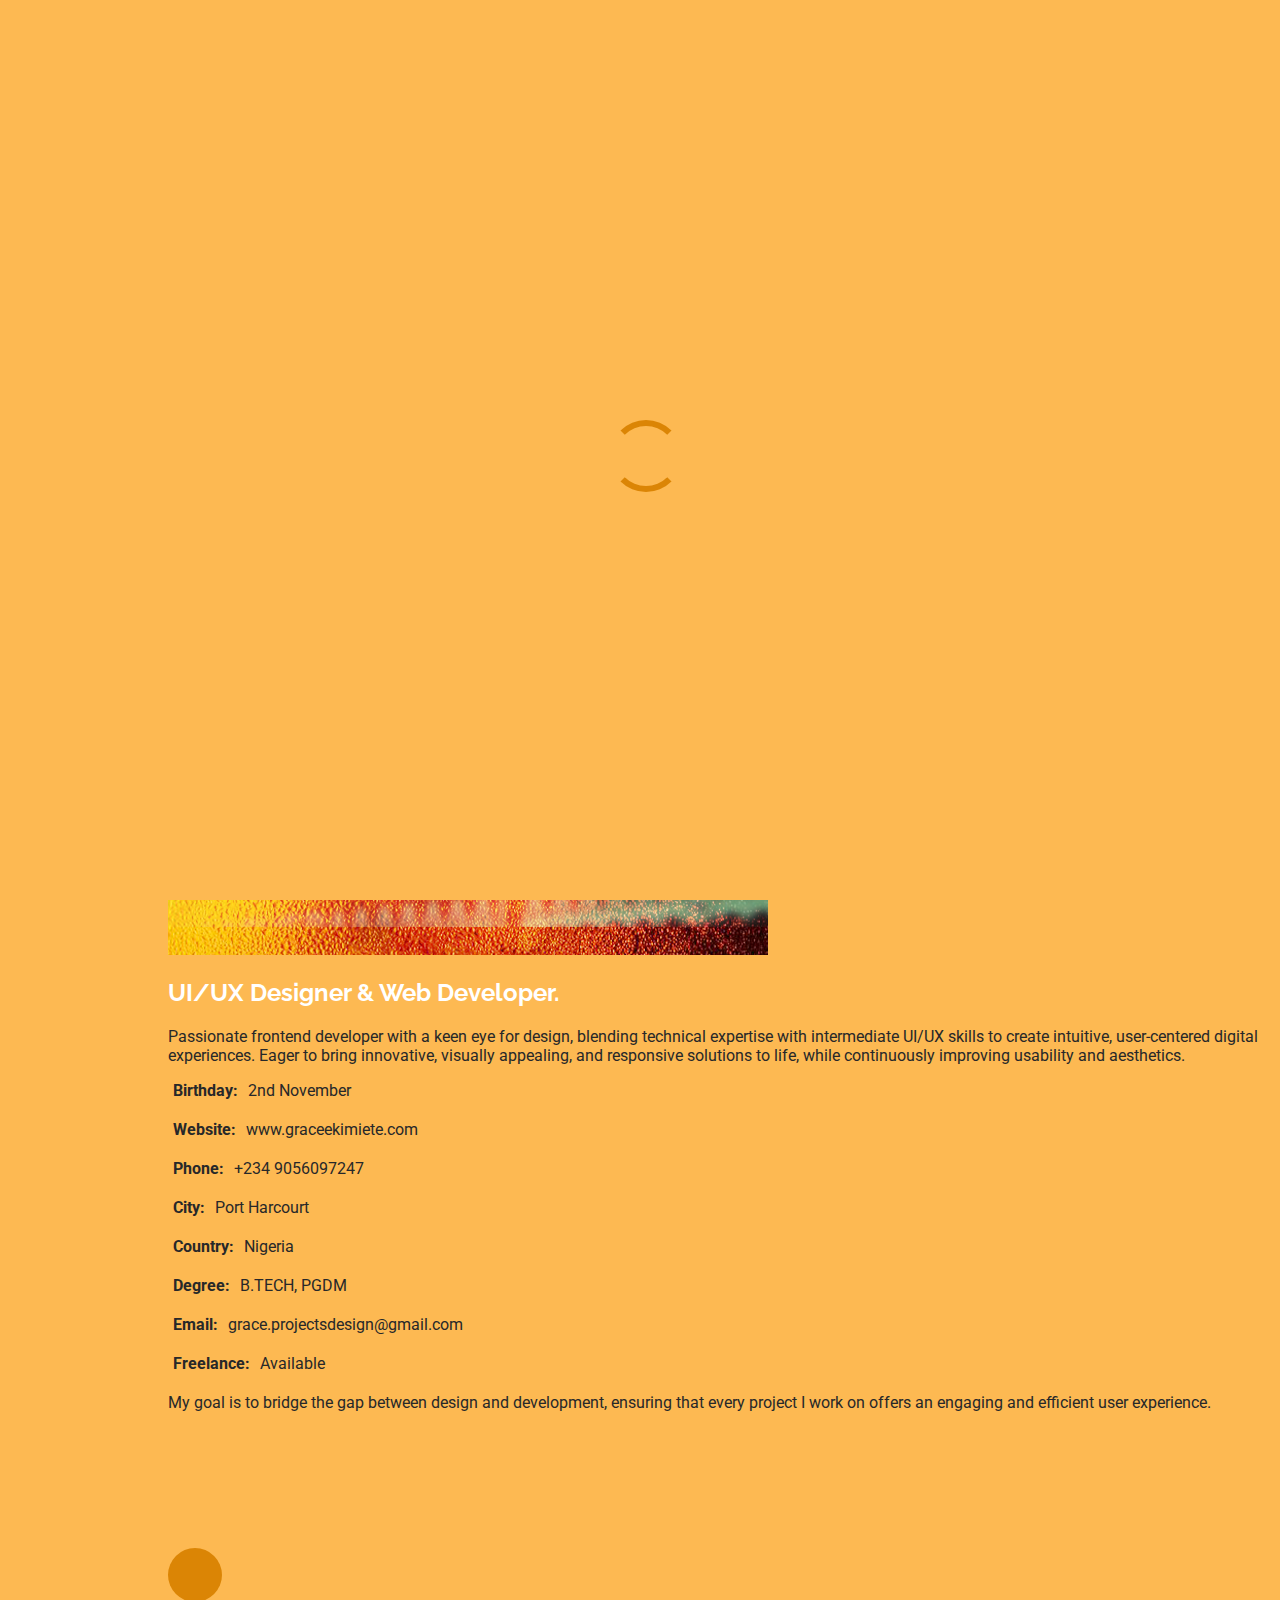
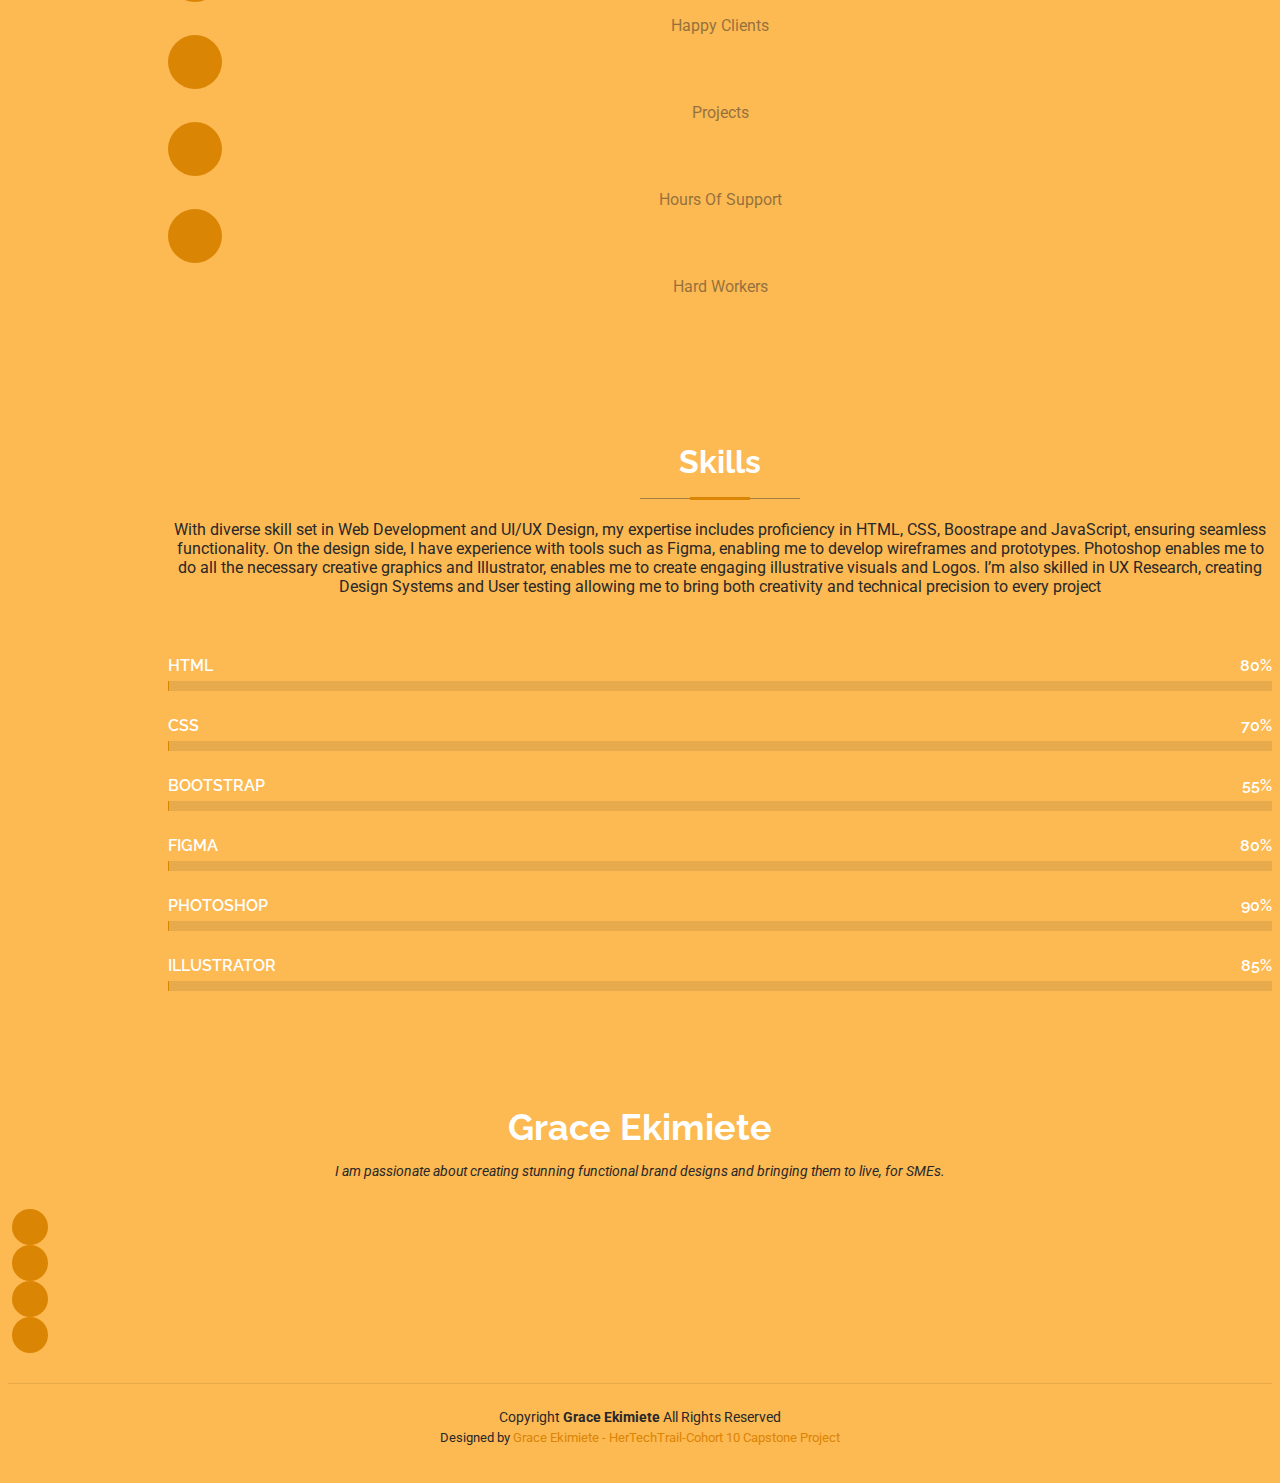
==== about.html @ efde4d2b "created portfolio for grace ekimiete for home page, about, portfolio and contact. updated background" ====
<!DOCTYPE html>
<html lang="en">

<head>
  <meta charset="utf-8">
  <meta content="width=device-width, initial-scale=1.0" name="viewport">
  <title>Grace Ekimiete Portfolio</title>
  <meta content="" name="description">
  <meta content="" name="keywords">

  <!-- Favicons -->
  <link href="assets/img/favicon.png" rel="icon">
  <link href="assets/img/apple-touch-icon.png" rel="apple-touch-icon">

  <!-- Fonts -->
  <link href="https://fonts.googleapis.com" rel="preconnect">
  <link href="https://fonts.gstatic.com" rel="preconnect" crossorigin>
  <link href="https://fonts.googleapis.com/css2?family=Roboto:ital,wght@0,100;0,300;0,400;0,500;0,700;0,900;1,100;1,300;1,400;1,500;1,700;1,900&family=Poppins:ital,wght@0,100;0,200;0,300;0,400;0,500;0,600;0,700;0,800;0,900;1,100;1,200;1,300;1,400;1,500;1,600;1,700;1,800;1,900&family=Raleway:ital,wght@0,100;0,200;0,300;0,400;0,500;0,600;0,700;0,800;0,900;1,100;1,200;1,300;1,400;1,500;1,600;1,700;1,800;1,900&display=swap" rel="stylesheet">

  <!-- Vendor CSS Files -->
  <link href="assets/vendor/bootstrap/css/bootstrap.min.css" rel="stylesheet">
  <link href="assets/vendor/bootstrap-icons/bootstrap-icons.css" rel="stylesheet">
  <link href="assets/vendor/aos/aos.css" rel="stylesheet">
  <link href="assets/vendor/glightbox/css/glightbox.min.css" rel="stylesheet">
  <link href="assets/vendor/swiper/swiper-bundle.min.css" rel="stylesheet">

  <!-- Main CSS File -->
  <link href="assets/css/main.css" rel="stylesheet">

  <!-- =======================================================
  * 
  ======================================================== -->
</head>

<body class="about-page">

  <header id="header" class="header d-flex flex-column justify-content-center">

    <i class="header-toggle d-xl-none bi bi-list"></i>

    <nav id="navmenu" class="navmenu">
      <ul>
        <li><a href="index.html"><i class="bi bi-house navicon"></i><span>Home</span></a></li>
        <li><a href="#about"><i class="bi bi-person navicon"></i><span>About</span></a></li>
       
        <li><a href="portfolio.html"><i class="bi bi-images navicon"></i><span>Portfolio</span></a></li>
        
        <li><a href="contact.html"><i class="bi bi-envelope navicon"></i><span>Contact</span></a></li>
      </ul>
    </nav>

  </header>

  <main class="main">

    <!-- Page Title -->
    <div class="page-title" data-aos="fade">
      <div class="container">
        <nav class="breadcrumbs">
          <ol>
            <li><a href="index.html">Home</a></li>
            <li class="current">About</li>
          </ol>
        </nav>
       
      </div>
    </div><!-- End Page Title -->

    <!-- About Section -->
    <section id="about" class="about section">

        <!-- Section Title -->
        <div class="container section-title" data-aos="fade-up">
          <h2>About</h2>
          <p>I'm Grace, a passionate creative designer and web developer that creates stunning functional designs for brands' visual identities and user interfaces that enhances the visual appeal of their digital products/ services while offering and developing a smooth and effective experience for users. I adapt to various design projects and readily available to bring solutions, on board.</p>
        </div><!-- End Section Title -->
  
        <div class="container" data-aos="fade-up" data-aos-delay="100">
  
          <div class="row gy-4 justify-content-center">
            <div class="col-lg-4">
              <img src="assets/img/profile-img2.png" class="img-fluid" alt="">
            </div>
            <div class="col-lg-8 content">
              <h2>UI/UX Designer &amp; Web Developer.</h2>
              <p class="fst-italic py-3">
                Passionate frontend developer with a keen eye for design, blending technical expertise with intermediate UI/UX skills to create intuitive, user-centered digital experiences. Eager to bring innovative, visually appealing, and responsive solutions to life, while continuously improving usability and aesthetics.
              </p>
              <div class="row">
                <div class="col-lg-6">
                  <ul>
                    <li><i class="bi bi-chevron-right"></i> <strong>Birthday:</strong> <span>2nd November</span></li>
                    <li><i class="bi bi-chevron-right"></i> <strong>Website:</strong> <span>www.graceekimiete.com</span></li>
                    <li><i class="bi bi-chevron-right"></i> <strong>Phone:</strong> <span>+234 9056097247</span></li>
                    <li><i class="bi bi-chevron-right"></i> <strong>City:</strong> <span>Port Harcourt</span></li>
                  </ul>
                </div>
                <div class="col-lg-6">
                  <ul>
                    <li><i class="bi bi-chevron-right"></i> <strong>Country:</strong> <span>Nigeria</span></li>
                    <li><i class="bi bi-chevron-right"></i> <strong>Degree:</strong> <span>B.TECH, PGDM</span></li>
                    <li><i class="bi bi-chevron-right"></i> <strong>Email:</strong> <span>grace.projectsdesign@gmail.com</span></li>
                    <li><i class="bi bi-chevron-right"></i> <strong>Freelance:</strong> <span>Available</span></li>
                  </ul>
                </div>
              </div>
              <p class="py-3">
                My goal is to bridge the gap between design and development, ensuring that every project I work on offers an engaging and efficient user experience.
              </p>
            </div>
          </div>
  
        </div>
  
      </section><!-- /About Section -->
  
      <!-- Stats Section -->
      <section id="stats" class="stats section">
  
        <div class="container" data-aos="fade-up" data-aos-delay="100">
  
          <div class="row gy-4">
  
            <div class="col-lg-3 col-md-6 d-flex flex-column align-items-center">
              <i class="bi bi-emoji-smile"></i>
              <div class="stats-item">
                <span data-purecounter-start="0" data-purecounter-end="32" data-purecounter-duration="1" class="purecounter"></span>
                <p>Happy Clients</p>
              </div>
            </div><!-- End Stats Item -->
  
            <div class="col-lg-3 col-md-6 d-flex flex-column align-items-center">
              <i class="bi bi-journal-richtext"></i>
              <div class="stats-item">
                <span data-purecounter-start="0" data-purecounter-end="95" data-purecounter-duration="1" class="purecounter"></span>
                <p>Projects</p>
              </div>
            </div><!-- End Stats Item -->
  
            <div class="col-lg-3 col-md-6 d-flex flex-column align-items-center">
              <i class="bi bi-headset"></i>
              <div class="stats-item">
                <span data-purecounter-start="0" data-purecounter-end="505" data-purecounter-duration="1" class="purecounter"></span>
                <p>Hours Of Support</p>
              </div>
            </div><!-- End Stats Item -->
  
            <div class="col-lg-3 col-md-6 d-flex flex-column align-items-center">
              <i class="bi bi-people"></i>
              <div class="stats-item">
                <span data-purecounter-start="0" data-purecounter-end="6" data-purecounter-duration="1" class="purecounter"></span>
                <p>Hard Workers</p>
              </div>
            </div><!-- End Stats Item -->
  
          </div>
  
        </div>
  
      </section><!-- /Stats Section -->
  
      <!-- Skills Section -->
      <section id="skills" class="skills section">
  
        <!-- Section Title -->
        <div class="container section-title" data-aos="fade-up">
          <h2>Skills</h2>
          <p>With diverse skill set in Web Development and UI/UX Design, my expertise includes proficiency in HTML, CSS, Boostrape and JavaScript, ensuring seamless functionality. On the design side, I have experience with tools such as Figma, enabling me to develop wireframes and prototypes. Photoshop enables me to do all the necessary creative graphics and Illustrator, enables me to create engaging illustrative visuals and Logos. I’m also skilled in UX Research, creating Design Systems and User testing allowing me to bring both creativity and technical precision to every project</p>
        </div><!-- End Section Title -->
  
        <div class="container" data-aos="fade-up" data-aos-delay="100">
  
          <div class="row skills-content skills-animation">
  
            <div class="col-lg-6">
  
              <div class="progress">
                <span class="skill"><span>HTML</span> <i class="val">80%</i></span>
                <div class="progress-bar-wrap">
                  <div class="progress-bar" role="progressbar" aria-valuenow="100" aria-valuemin="0" aria-valuemax="100"></div>
                </div>
              </div><!-- End Skills Item -->
  
              <div class="progress">
                <span class="skill"><span>CSS</span> <i class="val">70%</i></span>
                <div class="progress-bar-wrap">
                  <div class="progress-bar" role="progressbar" aria-valuenow="90" aria-valuemin="0" aria-valuemax="100"></div>
                </div>
              </div><!-- End Skills Item -->
  
              <div class="progress">
                <span class="skill"><span>Bootstrap</span> <i class="val">55%</i></span>
                <div class="progress-bar-wrap">
                  <div class="progress-bar" role="progressbar" aria-valuenow="75" aria-valuemin="0" aria-valuemax="100"></div>
                </div>
              </div><!-- End Skills Item -->
  
            </div>
  
            <div class="col-lg-6">
  
              <div class="progress">
                <span class="skill"><span>Figma</span> <i class="val">80%</i></span>
                <div class="progress-bar-wrap">
                  <div class="progress-bar" role="progressbar" aria-valuenow="80" aria-valuemin="0" aria-valuemax="100"></div>
                </div>
              </div><!-- End Skills Item -->
  
              <div class="progress">
                <span class="skill"><span>Photoshop</span> <i class="val">90%</i></span>
                <div class="progress-bar-wrap">
                  <div class="progress-bar" role="progressbar" aria-valuenow="90" aria-valuemin="0" aria-valuemax="100"></div>
                </div>
              </div><!-- End Skills Item -->
  
              <div class="progress">
                <span class="skill"><span>Illustrator</span> <i class="val">85%</i></span>
                <div class="progress-bar-wrap">
                  <div class="progress-bar" role="progressbar" aria-valuenow="55" aria-valuemin="0" aria-valuemax="100"></div>
                </div>
              </div><!-- End Skills Item -->
  
            </div>
  
          </div>
  
        </div>
  
      </section><!-- /Skills Section -->

  </main>

  <footer id="footer" class="footer position-relative light-background">
    <div class="container">
      <h3 class="sitename">Grace Ekimiete</h3>
      <p>I am passionate about creating stunning functional brand designs and bringing them to live, for SMEs.</p>
      <div class="social-links d-flex justify-content-center">
        <a href="https://x.com/GraceJosep85032"><i class="bi bi-twitter-x"></i></a>
        <a href="https://web.facebook.com/grace.godmanjoseph/"><i class="bi bi-facebook"></i></a>
        <a href="https://www.instagram.com/grace.godmanjoseph/"><i class="bi bi-instagram"></i></a>
        <a href="https://www.linkedin.com/in/grace-ekimiete-2352ab40/"><i class="bi bi-linkedin"></i></a>
      </div>
      <div class="container">
        <div class="copyright">
          <span>Copyright</span> <strong class="px-1 sitename">Grace Ekimiete</strong> <span>All Rights Reserved</span>
        </div>
        <div class="credits">
          <!-- All the links in the footer should remain intact. -->
          <!-- You can delete the links only if you've purchased the pro version. -->
          <!-- Licensing information: https://bootstrapmade.com/license/ -->
          <!-- Purchase the pro version with working PHP/AJAX contact form: [buy-url] -->
          Designed by <a href="https://www.hertechtrail.org/academy/">Grace Ekimiete - HerTechTrail-Cohort 10 Capstone Project </a>
        </div>
      </div>
  </footer>

  <!-- Scroll Top -->
  <a href="#" id="scroll-top" class="scroll-top d-flex align-items-center justify-content-center"><i class="bi bi-arrow-up-short"></i></a>

  <!-- Preloader -->
  <div id="preloader"></div>

  <!-- Vendor JS Files -->
  <script src="assets/vendor/bootstrap/js/bootstrap.bundle.min.js"></script>
  <script src="assets/vendor/php-email-form/validate.js"></script>
  <script src="assets/vendor/aos/aos.js"></script>
  <script src="assets/vendor/typed.js/typed.umd.js"></script>
  <script src="assets/vendor/purecounter/purecounter_vanilla.js"></script>
  <script src="assets/vendor/waypoints/noframework.waypoints.js"></script>
  <script src="assets/vendor/glightbox/js/glightbox.min.js"></script>
  <script src="assets/vendor/imagesloaded/imagesloaded.pkgd.min.js"></script>
  <script src="assets/vendor/isotope-layout/isotope.pkgd.min.js"></script>
  <script src="assets/vendor/swiper/swiper-bundle.min.js"></script>

  <!-- Main JS File -->
  <script src="assets/js/main.js"></script>

</body>

</html>
---- assets/css/main.css ----
/* Fonts */
:root {
  --default-font: "Roboto",  system-ui, -apple-system, "Segoe UI", Roboto, "Helvetica Neue", Arial, "Noto Sans", "Liberation Sans", sans-serif, "Apple Color Emoji", "Segoe UI Emoji", "Segoe UI Symbol", "Noto Color Emoji";
  --heading-font: "Raleway",  sans-serif;
  --nav-font: "Poppins",  sans-serif;
}

/* Global Colors - The following color variables are used throughout the website. Updating them here will change the color scheme of the entire website */
:root { 
  --background-color: #fdb952; /* Background color for the entire website, including individual sections */
  --default-color: #272829; /* Default color used for the majority of the text content across the entire website */
  --heading-color: #ffffff; /* Color for headings, subheadings and title throughout the website */
  --accent-color: #db8505; /* Accent color that represents your brand on the website. It's used for buttons, links, and other elements that need to stand out */
  --surface-color: #ffffff; /* The surface color is used as a background of boxed elements within sections, such as cards, icon boxes, or other elements that require a visual separation from the global background. */
  --contrast-color: #ffffff; /* Contrast color for text, ensuring readability against backgrounds of accent, heading, or default colors. */
}

/* Nav Menu Colors - The following color variables are used specifically for the navigation menu. They are separate from the global colors to allow for more customization options */
:root {
  --nav-color: #45505b;  /* The default color of the main navmenu links */
  --nav-hover-color: #db8505; /* Applied to main navmenu links when they are hovered over or active */
  --nav-mobile-background-color: #ffffff; /* Used as the background color for mobile navigation menu */
  --nav-dropdown-background-color: #ffffff; /* Used as the background color for dropdown items that appear when hovering over primary navigation items */
  --nav-dropdown-color: #212529; /* Used for navigation links of the dropdown items in the navigation menu. */
  --nav-dropdown-hover-color: #db8505; /* Similar to --nav-hover-color, this color is applied to dropdown navigation links when they are hovered over. */
}

/* Color Presets - These classes override global colors when applied to any section or element, providing reuse of the sam color scheme. */

.light-background {
  --background-color: none;
  --surface-color: #ffffff;
}

.dark-background {
  --background-color: #060606;
  --default-color: #ffffff;
  --heading-color: #ffffff;
  --surface-color: #252525;
  --contrast-color: #ffffff;
}

/* Smooth scroll */
:root {
  scroll-behavior: smooth;
}

/*--------------------------------------------------------------
# General Styling & Shared Classes
--------------------------------------------------------------*/
body {
  color: var(--default-color);
  background-color: var(--background-color);
  font-family: var(--default-font);
}

a {
  color: var(--accent-color);
  text-decoration: none;
  transition: 0.3s;
}

a:hover {
  color: color-mix(in srgb, var(--accent-color), transparent 25%);
  text-decoration: none;
}

h1,
h2,
h3,
h4,
h5,
h6 {
  color: var(--heading-color);
  font-family: var(--heading-font);
}

/* PHP Email Form Messages
------------------------------*/
.php-email-form .error-message {
  display: none;
  background: #df1529;
  color: #ffffff;
  text-align: left;
  padding: 15px;
  margin-bottom: 24px;
  font-weight: 600;
}

.php-email-form .sent-message {
  display: none;
  color: #ffffff;
  background: #059652;
  text-align: center;
  padding: 15px;
  margin-bottom: 24px;
  font-weight: 600;
}

.php-email-form .loading {
  display: none;
  background: var(--surface-color);
  text-align: center;
  padding: 15px;
  margin-bottom: 24px;
}

.php-email-form .loading:before {
  content: "";
  display: inline-block;
  border-radius: 50%;
  width: 24px;
  height: 24px;
  margin: 0 10px -6px 0;
  border: 3px solid var(--accent-color);
  border-top-color: var(--surface-color);
  animation: php-email-form-loading 1s linear infinite;
}

@keyframes php-email-form-loading {
  0% {
    transform: rotate(0deg);
  }

  100% {
    transform: rotate(360deg);
  }
}

/*--------------------------------------------------------------
# Global Header
--------------------------------------------------------------*/
.header {
  color: var(--default-color);
  position: fixed;
  top: 0;
  left: 0;
  bottom: 0;
  padding: 0 15px;
  transition: all ease-in-out 0.3s;
  overflow-y: auto;
  z-index: 997;
  min-width: 200px;
}

@media (max-width: 1199px) {
  .header {
    background-color: var(--background-color);
    border-right: 1px solid color-mix(in srgb, var(--default-color), transparent 90%);
    width: 300px;
    left: -100%;
  }
}

@media (min-width: 1200px) and (max-width: 1600px) {
  .header~main {
    margin-left: 160px;
  }

  .header~main .hero {
    margin-left: -160px;
    width: 100vw;
  }
}

.header.header-show {
  left: 0;
}

.header .header-toggle {
  color: var(--contrast-color);
  background-color: var(--accent-color);
  font-size: 22px;
  display: flex;
  align-items: center;
  justify-content: center;
  width: 40px;
  height: 40px;
  border-radius: 50%;
  cursor: pointer;
  position: fixed;
  top: 15px;
  right: 15px;
  z-index: 9999;
  transition: background-color 0.3s;
}

.header .header-toggle:hover {
  color: var(--contrast-color);
  background-color: color-mix(in srgb, var(--accent-color) 90%, white 15%);
}

/*--------------------------------------------------------------
# Navigation Menu
--------------------------------------------------------------*/
.navmenu {
  padding: 0;
  z-index: 9997;
}

.navmenu ul {
  list-style: none;
  padding: 0 0 20px 0;
  margin: 0;
  width: 140px;
}

.navmenu a,
.navmenu a:focus {
  color: var(--nav-color);
  font-family: var(--nav-font);
  display: flex;
  align-items: center;
  padding: 10px 18px;
  margin-bottom: 8px;
  font-size: 15px;
  border-radius: 50px;
  background: color-mix(in srgb, var(--default-color), transparent 92%);
  height: 56px;
  width: 100%;
  overflow: hidden;
  transition: 0.3s;
}

.navmenu a i,
.navmenu a:focus i {
  font-size: 20px;
}

.navmenu a span,
.navmenu a:focus span {
  padding: 0 5px 0 7px;
}

@media (min-width: 992px) {

  .navmenu a,
  .navmenu a:focus {
    max-width: 56px;
  }

  .navmenu a span,
  .navmenu a:focus span {
    display: none;
  }
}

.navmenu a:hover,
.navmenu .active,
.navmenu .active:focus,
.navmenu li:hover>a {
  color: var(--contrast-color);
  background: var(--nav-hover-color);
}

.navmenu a:hover,
.navmenu li:hover>a {
  max-width: 100%;
  color: var(--contrast-color);
}

.navmenu a:hover span,
.navmenu li:hover>a span {
  display: block;
}

/*--------------------------------------------------------------
# Global Footer
--------------------------------------------------------------*/
.footer {
  color: var(--default-color);
  background-color: var(--background-color);
  font-size: 14px;
  text-align: center;
  padding: 30px 0;
  position: relative;
}

.footer h3 {
  font-size: 36px;
  font-weight: 700;
  position: relative;
  padding: 0;
  margin: 0 0 15px 0;
}

.footer p {
  font-size: 15;
  font-style: italic;
  padding: 0;
  margin: 0 0 30px 0;
}

.footer .social-links {
  margin: 0 0 30px 0;
}

.footer .social-links a {
  font-size: 16px;
  display: flex;
  align-items: center;
  justify-content: center;
  background: var(--accent-color);
  color: var(--contrast-color);
  line-height: 1;
  margin: 0 4px;
  border-radius: 50%;
  text-align: center;
  width: 36px;
  height: 36px;
  transition: 0.3s;
}

.footer .social-links a:hover {
  background: color-mix(in srgb, var(--accent-color), transparent 20%);
  text-decoration: none;
}

.footer .copyright {
  padding-top: 25px;
  border-top: 1px solid color-mix(in srgb, var(--default-color), transparent 90%);
}

.footer .credits {
  font-size: 13px;
  padding-top: 5px;
}

/*--------------------------------------------------------------
# Preloader
--------------------------------------------------------------*/
#preloader {
  position: fixed;
  inset: 0;
  z-index: 999999;
  overflow: hidden;
  background: var(--background-color);
  transition: all 0.6s ease-out;
}

#preloader:before {
  content: "";
  position: fixed;
  top: calc(50% - 30px);
  left: calc(50% - 30px);
  border: 6px solid #ffffff;
  border-color: var(--accent-color) transparent var(--accent-color) transparent;
  border-radius: 50%;
  width: 60px;
  height: 60px;
  animation: animate-preloader 1.5s linear infinite;
}

@keyframes animate-preloader {
  0% {
    transform: rotate(0deg);
  }

  100% {
    transform: rotate(360deg);
  }
}

/*--------------------------------------------------------------
# Scroll Top Button
--------------------------------------------------------------*/
.scroll-top {
  position: fixed;
  visibility: hidden;
  opacity: 0;
  right: 15px;
  bottom: -15px;
  z-index: 99999;
  background-color: var(--accent-color);
  width: 44px;
  height: 44px;
  border-radius: 50px;
  transition: all 0.4s;
}

.scroll-top i {
  font-size: 24px;
  color: var(--contrast-color);
  line-height: 0;
}

.scroll-top:hover {
  background-color: color-mix(in srgb, var(--accent-color), transparent 20%);
  color: var(--contrast-color);
}

.scroll-top.active {
  visibility: visible;
  opacity: 1;
  bottom: 15px;
}

/*--------------------------------------------------------------
# Disable aos animation delay on mobile devices
--------------------------------------------------------------*/
@media screen and (max-width: 768px) {
  [data-aos-delay] {
    transition-delay: 0 !important;
  }
}

/*--------------------------------------------------------------
# Global Page Titles & Breadcrumbs
--------------------------------------------------------------*/
.page-title {
  --background-color: color-mix(in srgb, var(--default-color), transparent 96%);
  color: var(--default-color);
  background-color: var(--background-color);
  padding: 20px 0;
  position: relative;
}

.page-title h1 {
  font-size: 28px;
  font-weight: 700;
  margin: 0;
}

.page-title .breadcrumbs ol {
  display: flex;
  flex-wrap: wrap;
  list-style: none;
  padding: 0 0 10px 0;
  margin: 0;
  font-size: 14px;
  font-weight: 400;
}

.page-title .breadcrumbs ol li+li {
  padding-left: 10px;
}

.page-title .breadcrumbs ol li+li::before {
  content: "/";
  display: inline-block;
  padding-right: 10px;
  color: color-mix(in srgb, var(--default-color), transparent 70%);
}

/*--------------------------------------------------------------
# Global Sections
--------------------------------------------------------------*/
section,
.section {
  color: var(--default-color);
  background-color: var(--background-color);
  padding: 60px 0;
  overflow: clip;
}

/*--------------------------------------------------------------
# Global Section Titles
--------------------------------------------------------------*/
.section-title {
  text-align: center;
  padding-bottom: 60px;
  position: relative;
}

.section-title h2 {
  font-size: 32px;
  font-weight: 700;
  margin-bottom: 20px;
  padding-bottom: 20px;
  position: relative;
}

.section-title h2:before {
  content: "";
  position: absolute;
  display: block;
  width: 160px;
  height: 1px;
  background: color-mix(in srgb, var(--default-color), transparent 60%);
  left: 0;
  right: 0;
  bottom: 1px;
  margin: auto;
}

.section-title h2::after {
  content: "";
  position: absolute;
  display: block;
  width: 60px;
  height: 3px;
  background: var(--accent-color);
  left: 0;
  right: 0;
  bottom: 0;
  margin: auto;
}

.section-title p {
  margin-bottom: 0;
}

/*--------------------------------------------------------------
# Hero Section
--------------------------------------------------------------*/
.hero {
  width: 100%;
  min-height: 100vh;
  position: relative;
  padding: 80px 0;
  display: flex;
  align-items: center;
  justify-content: center;
}

.hero img {
  position: absolute;
  inset: 0;
  display: block;
  width: 100%;
  height: 100%;
  object-fit: cover;
  z-index: 1;
}

.hero:before {
  content: "";
  background: color-mix(in srgb, var(--background-color), transparent 30%);
  position: absolute;
  inset: 0;
  z-index: 2;
}

.hero .container {
  position: relative;
  z-index: 3;
}

.hero h2 {
  margin: 0;
  font-size: 64px;
  font-weight: 700;
}

.hero p {
  margin: 5px 0 0 0;
  font-size: 26px;
}

.hero p span {
  letter-spacing: 1px;
  border-bottom: 2px solid var(--accent-color);
}

.hero .social-links {
  margin-top: 25px;
}

.hero .social-links a {
  font-size: 20px;
  display: inline-block;
  color: color-mix(in srgb, var(--default-color), transparent 30%);
  line-height: 1;
  margin-right: 20px;
  transition: 0.3s;
}

.hero .social-links a:hover {
  color: var(--accent-color);
}

@media (max-width: 768px) {
  .hero h2 {
    font-size: 32px;
  }

  .hero p {
    font-size: 20px;
  }
}

/*--------------------------------------------------------------
# About Section
--------------------------------------------------------------*/
.about .content h2 {
  font-weight: 700;
  font-size: 24px;
}

.about .content ul {
  list-style: none;
  padding: 0;
}

.about .content ul li {
  margin-bottom: 20px;
  display: flex;
  align-items: center;
}

.about .content ul strong {
  margin-right: 10px;
}

.about .content ul i {
  font-size: 16px;
  margin-right: 5px;
  color: var(--accent-color);
  line-height: 0;
}

/*--------------------------------------------------------------
# Stats Section
--------------------------------------------------------------*/
.stats i {
  background-color: var(--accent-color);
  color: var(--contrast-color);
  width: 54px;
  height: 54px;
  font-size: 24px;
  border-radius: 50px;
  display: inline-flex;
  align-items: center;
  justify-content: center;
  position: relative;
  z-index: 1;
}

.stats .stats-item {
  margin-top: 10px;
  width: 100%;
  position: relative;
  text-align: center;
  z-index: 0;
}

.stats .stats-item span {
  font-size: 36px;
  display: block;
  font-weight: 700;
  color: color-mix(in srgb, var(--default-color), transparent 20%);
}

.stats .stats-item p {
  padding: 0;
  margin: 0;
  color: color-mix(in srgb, var(--default-color), transparent 50%);
  font-size: 16px;
}

/*--------------------------------------------------------------
# Skills Section
--------------------------------------------------------------*/
.skills .progress {
  height: 60px;
  display: block;
  background: none;
  border-radius: 0;
}

.skills .progress .skill {
  color: var(--heading-color);
  padding: 0;
  margin: 0 0 6px 0;
  text-transform: uppercase;
  display: block;
  font-weight: 600;
  font-family: var(--heading-font);
}

.skills .progress .skill .val {
  float: right;
  font-style: normal;
}

.skills .progress-bar-wrap {
  background: color-mix(in srgb, var(--default-color), transparent 90%);
  height: 10px;
}

.skills .progress-bar {
  width: 1px;
  height: 10px;
  transition: 0.9s;
  background-color: var(--accent-color);
}

/*--------------------------------------------------------------
# Resume Section
--------------------------------------------------------------*/
.resume .resume-title {
  color: var(--heading-color);
  font-size: 26px;
  font-weight: 700;
  margin-top: 20px;
  margin-bottom: 20px;
}

.resume .resume-item {
  padding: 0 0 20px 20px;
  margin-top: -2px;
  border-left: 2px solid var(--accent-color);
  position: relative;
}

.resume .resume-item h4 {
  line-height: 18px;
  font-size: 18px;
  font-weight: 600;
  text-transform: uppercase;
  color: color-mix(in srgb, var(--default-color), transparent 20%);
  margin-bottom: 10px;
}

.resume .resume-item h5 {
  font-size: 16px;
  padding: 5px 15px;
  display: inline-block;
  font-weight: 600;
  margin-bottom: 10px;
}

.resume .resume-item ul {
  padding-left: 20px;
}

.resume .resume-item ul li {
  padding-bottom: 10px;
}

.resume .resume-item:last-child {
  padding-bottom: 0;
}

.resume .resume-item::before {
  content: "";
  position: absolute;
  width: 16px;
  height: 16px;
  border-radius: 50px;
  left: -9px;
  top: 0;
  background: var(--background-color);
  border: 2px solid var(--accent-color);
}

/*--------------------------------------------------------------
# Portfolio Section
--------------------------------------------------------------*/
.portfolio .portfolio-filters {
  padding: 0;
  margin: 0 auto 20px auto;
  list-style: none;
  text-align: center;
}

.portfolio .portfolio-filters li {
  cursor: pointer;
  display: inline-block;
  padding: 8px 20px 10px 20px;
  margin: 0;
  font-size: 15px;
  font-weight: 500;
  line-height: 1;
  margin-bottom: 5px;
  border-radius: 50px;
  transition: all 0.3s ease-in-out;
  font-family: var(--heading-font);
}

.portfolio .portfolio-filters li:hover,
.portfolio .portfolio-filters li.filter-active {
  color: var(--contrast-color);
  background-color: var(--accent-color);
}

.portfolio .portfolio-filters li:first-child {
  margin-left: 0;
}

.portfolio .portfolio-filters li:last-child {
  margin-right: 0;
}

@media (max-width: 575px) {
  .portfolio .portfolio-filters li {
    font-size: 14px;
    margin: 0 0 10px 0;
  }
}

.portfolio .portfolio-item {
  position: relative;
  overflow: hidden;
}

.portfolio .portfolio-item .portfolio-info {
  opacity: 0;
  position: absolute;
  left: 12px;
  right: 12px;
  bottom: -100%;
  z-index: 3;
  transition: all ease-in-out 0.5s;
  background: color-mix(in srgb, var(--background-color), transparent 10%);
  padding: 15px;
}

.portfolio .portfolio-item .portfolio-info h4 {
  font-size: 18px;
  font-weight: 600;
  padding-right: 50px;
}

.portfolio .portfolio-item .portfolio-info p {
  color: color-mix(in srgb, var(--default-color), transparent 30%);
  font-size: 14px;
  margin-bottom: 0;
  padding-right: 50px;
}

.portfolio .portfolio-item .portfolio-info .preview-link,
.portfolio .portfolio-item .portfolio-info .details-link {
  position: absolute;
  right: 50px;
  font-size: 24px;
  top: calc(50% - 14px);
  color: color-mix(in srgb, var(--default-color), transparent 30%);
  transition: 0.3s;
  line-height: 0;
}

.portfolio .portfolio-item .portfolio-info .preview-link:hover,
.portfolio .portfolio-item .portfolio-info .details-link:hover {
  color: var(--accent-color);
}

.portfolio .portfolio-item .portfolio-info .details-link {
  right: 14px;
  font-size: 28px;
}

.portfolio .portfolio-item:hover .portfolio-info {
  opacity: 1;
  bottom: 0;
}

/*--------------------------------------------------------------
# Services Section
--------------------------------------------------------------*/
.services .service-item {
  background-color: var(--surface-color);
  box-shadow: 0px 5px 90px 0px rgba(0, 0, 0, 0.1);
  height: 100%;
  padding: 60px 30px;
  text-align: center;
  transition: 0.3s;
  border-radius: 5px;
}

.services .service-item .icon {
  margin: 0 auto;
  width: 100px;
  height: 100px;
  display: flex;
  align-items: center;
  justify-content: center;
  transition: ease-in-out 0.3s;
  position: relative;
}

.services .service-item .icon i {
  font-size: 36px;
  transition: 0.5s;
  position: relative;
}

.services .service-item .icon svg {
  position: absolute;
  top: 0;
  left: 0;
}

.services .service-item .icon svg path {
  transition: 0.5s;
  fill: color-mix(in srgb, var(--default-color), transparent 95%);
}

.services .service-item h3 {
  font-weight: 700;
  margin: 10px 0 15px 0;
  font-size: 22px;
}

.services .service-item p {
  line-height: 24px;
  font-size: 14px;
  margin-bottom: 0;
}

.services .service-item:hover {
  box-shadow: 0px 5px 35px 0px rgba(0, 0, 0, 0.1);
}

.services .service-item.item-cyan i {
  color: #0dcaf0;
}

.services .service-item.item-cyan:hover .icon i {
  color: #fff;
}

.services .service-item.item-cyan:hover .icon path {
  fill: #0dcaf0;
}

.services .service-item.item-orange i {
  color: #fd7e14;
}

.services .service-item.item-orange:hover .icon i {
  color: #fff;
}

.services .service-item.item-orange:hover .icon path {
  fill: #fd7e14;
}

.services .service-item.item-teal i {
  color: #20c997;
}

.services .service-item.item-teal:hover .icon i {
  color: #fff;
}

.services .service-item.item-teal:hover .icon path {
  fill: #20c997;
}

.services .service-item.item-red i {
  color: #df1529;
}

.services .service-item.item-red:hover .icon i {
  color: #fff;
}

.services .service-item.item-red:hover .icon path {
  fill: #df1529;
}

.services .service-item.item-indigo i {
  color: #6610f2;
}

.services .service-item.item-indigo:hover .icon i {
  color: #fff;
}

.services .service-item.item-indigo:hover .icon path {
  fill: #6610f2;
}

.services .service-item.item-pink i {
  color: #f3268c;
}

.services .service-item.item-pink:hover .icon i {
  color: #fff;
}

.services .service-item.item-pink:hover .icon path {
  fill: #f3268c;
}

/*--------------------------------------------------------------
# Testimonials Section
--------------------------------------------------------------*/
.testimonials .testimonials-carousel,
.testimonials .testimonials-slider {
  overflow: hidden;
}

.testimonials .testimonial-item .testimonial-content {
  border-left: 3px solid var(--accent-color);
  padding-left: 30px;
}

.testimonials .testimonial-item .testimonial-img {
  border-radius: 50%;
  border: 4px solid var(--background-color);
  margin: 0 auto;
}

.testimonials .testimonial-item h3 {
  font-size: 20px;
  font-weight: bold;
  margin: 10px 0 5px 0;
}

.testimonials .testimonial-item h4 {
  font-size: 14px;
  color: color-mix(in srgb, var(--default-color), transparent 40%);
  margin: 0 0 10px 0;
}

.testimonials .testimonial-item .stars i {
  color: #ffc107;
  margin: 0 1px;
}

.testimonials .testimonial-item .quote-icon-left,
.testimonials .testimonial-item .quote-icon-right {
  color: color-mix(in srgb, var(--accent-color), transparent 50%);
  font-size: 26px;
  line-height: 0;
}

.testimonials .testimonial-item .quote-icon-left {
  display: inline-block;
  left: -5px;
  position: relative;
}

.testimonials .testimonial-item .quote-icon-right {
  display: inline-block;
  right: -5px;
  position: relative;
  top: 10px;
  transform: scale(-1, -1);
}

.testimonials .testimonial-item p {
  font-style: italic;
}

.testimonials .swiper-wrapper {
  height: auto;
}

.testimonials .swiper-pagination {
  margin-top: 30px;
  position: relative;
}

.testimonials .swiper-pagination .swiper-pagination-bullet {
  width: 12px;
  height: 12px;
  background-color: color-mix(in srgb, var(--default-color), transparent 85%);
  opacity: 1;
}

.testimonials .swiper-pagination .swiper-pagination-bullet-active {
  background-color: var(--accent-color);
}

/*--------------------------------------------------------------
# Contact Section
--------------------------------------------------------------*/
.contact .info-item+.info-item {
  margin-top: 40px;
}

.contact .info-item i {
  color: var(--accent-color);
  background: color-mix(in srgb, var(--accent-color), transparent 92%);
  font-size: 20px;
  width: 44px;
  height: 44px;
  display: flex;
  justify-content: center;
  align-items: center;
  border-radius: 50px;
  transition: all 0.3s ease-in-out;
  margin-right: 15px;
}

.contact .info-item h3 {
  padding: 0;
  font-size: 18px;
  font-weight: 700;
  margin-bottom: 5px;
}

.contact .info-item p {
  padding: 0;
  margin-bottom: 0;
  font-size: 14px;
}

.contact .info-item:hover i {
  background: var(--accent-color);
  color: var(--contrast-color);
}

.contact .php-email-form {
  height: 100%;
}

.contact .php-email-form input[type=text],
.contact .php-email-form input[type=email],
.contact .php-email-form textarea {
  font-size: 14px;
  padding: 10px 15px;
  box-shadow: none;
  border-radius: 0;
  color: var(--default-color);
  background-color: color-mix(in srgb, var(--background-color), transparent 50%);
  border-color: color-mix(in srgb, var(--default-color), transparent 80%);
}

.contact .php-email-form input[type=text]:focus,
.contact .php-email-form input[type=email]:focus,
.contact .php-email-form textarea:focus {
  border-color: var(--accent-color);
}

.contact .php-email-form input[type=text]::placeholder,
.contact .php-email-form input[type=email]::placeholder,
.contact .php-email-form textarea::placeholder {
  color: color-mix(in srgb, var(--default-color), transparent 70%);
}

.contact .php-email-form button[type=submit] {
  color: var(--contrast-color);
  background: var(--accent-color);
  border: 0;
  padding: 10px 30px;
  transition: 0.4s;
  border-radius: 50px;
}

.contact .php-email-form button[type=submit]:hover {
  background: color-mix(in srgb, var(--accent-color), transparent 25%);
}

/*--------------------------------------------------------------
# Portfolio Details Section
--------------------------------------------------------------*/
.portfolio-details .portfolio-details-slider img {
  width: 100%;
}

.portfolio-details .swiper-wrapper {
  height: auto;
}

.portfolio-details .swiper-button-prev,
.portfolio-details .swiper-button-next {
  width: 48px;
  height: 48px;
}

.portfolio-details .swiper-button-prev:after,
.portfolio-details .swiper-button-next:after {
  color: rgba(255, 255, 255, 0.8);
  background-color: rgba(0, 0, 0, 0.15);
  font-size: 24px;
  border-radius: 50%;
  width: 48px;
  height: 48px;
  display: flex;
  align-items: center;
  justify-content: center;
  transition: 0.3s;
}

.portfolio-details .swiper-button-prev:hover:after,
.portfolio-details .swiper-button-next:hover:after {
  background-color: rgba(0, 0, 0, 0.3);
}

@media (max-width: 575px) {

  .portfolio-details .swiper-button-prev,
  .portfolio-details .swiper-button-next {
    display: none;
  }
}

.portfolio-details .swiper-pagination {
  margin-top: 20px;
  position: relative;
}

.portfolio-details .swiper-pagination .swiper-pagination-bullet {
  width: 10px;
  height: 10px;
  background-color: color-mix(in srgb, var(--default-color), transparent 85%);
  opacity: 1;
}

.portfolio-details .swiper-pagination .swiper-pagination-bullet-active {
  background-color: var(--accent-color);
}

.portfolio-details .portfolio-info h3 {
  font-size: 22px;
  font-weight: 700;
  margin-bottom: 20px;
  padding-bottom: 20px;
  position: relative;
}

.portfolio-details .portfolio-info h3:after {
  content: "";
  position: absolute;
  display: block;
  width: 50px;
  height: 3px;
  background: var(--accent-color);
  left: 0;
  bottom: 0;
}

.portfolio-details .portfolio-info ul {
  list-style: none;
  padding: 0;
  font-size: 15px;
}

.portfolio-details .portfolio-info ul li {
  display: flex;
  flex-direction: column;
  padding-bottom: 15px;
}

.portfolio-details .portfolio-info ul strong {
  text-transform: uppercase;
  font-weight: 400;
  color: color-mix(in srgb, var(--default-color), transparent 50%);
  font-size: 14px;
}

.portfolio-details .portfolio-info .btn-visit {
  padding: 8px 40px;
  background: var(--accent-color);
  color: var(--contrast-color);
  border-radius: 50px;
  transition: 0.3s;
}

.portfolio-details .portfolio-info .btn-visit:hover {
  background: color-mix(in srgb, var(--accent-color), transparent 20%);
}

.portfolio-details .portfolio-description h2 {
  font-size: 26px;
  font-weight: 700;
  margin-bottom: 20px;
}

.portfolio-details .portfolio-description p {
  padding: 0;
}

.portfolio-details .portfolio-description .testimonial-item {
  padding: 30px 30px 0 30px;
  position: relative;
  background: color-mix(in srgb, var(--default-color), transparent 97%);
  margin-bottom: 50px;
}

.portfolio-details .portfolio-description .testimonial-item .testimonial-img {
  width: 90px;
  border-radius: 50px;
  border: 6px solid var(--background-color);
  float: left;
  margin: 0 10px 0 0;
}

.portfolio-details .portfolio-description .testimonial-item h3 {
  font-size: 18px;
  font-weight: bold;
  margin: 15px 0 5px 0;
  padding-top: 20px;
}

.portfolio-details .portfolio-description .testimonial-item h4 {
  font-size: 14px;
  color: #6c757d;
  margin: 0;
}

.portfolio-details .portfolio-description .testimonial-item .quote-icon-left,
.portfolio-details .portfolio-description .testimonial-item .quote-icon-right {
  color: color-mix(in srgb, var(--accent-color), transparent 50%);
  font-size: 26px;
  line-height: 0;
}

.portfolio-details .portfolio-description .testimonial-item .quote-icon-left {
  display: inline-block;
  left: -5px;
  position: relative;
}

.portfolio-details .portfolio-description .testimonial-item .quote-icon-right {
  display: inline-block;
  right: -5px;
  position: relative;
  top: 10px;
  transform: scale(-1, -1);
}

.portfolio-details .portfolio-description .testimonial-item p {
  font-style: italic;
  margin: 0 0 15px 0 0 0;
  padding: 0;
}

/*--------------------------------------------------------------
# Service Details Section
--------------------------------------------------------------*/
.service-details .service-box {
  padding: 20px;
  box-shadow: 0px 2px 20px rgba(0, 0, 0, 0.1);
}

.service-details .service-box+.service-box {
  margin-top: 30px;
}

.service-details .service-box h4 {
  font-size: 20px;
  font-weight: 700;
  border-bottom: 2px solid color-mix(in srgb, var(--default-color), transparent 92%);
  padding-bottom: 15px;
  margin-bottom: 15px;
}

.service-details .services-list a {
  color: color-mix(in srgb, var(--default-color), transparent 20%);
  background-color: color-mix(in srgb, var(--default-color), transparent 96%);
  display: flex;
  align-items: center;
  padding: 12px 15px;
  margin-top: 15px;
  transition: 0.3s;
}

.service-details .services-list a:first-child {
  margin-top: 0;
}

.service-details .services-list a i {
  font-size: 16px;
  margin-right: 8px;
  color: var(--accent-color);
}

.service-details .services-list a.active {
  color: var(--contrast-color);
  background-color: var(--accent-color);
}

.service-details .services-list a.active i {
  color: var(--contrast-color);
}

.service-details .services-list a:hover {
  background-color: color-mix(in srgb, var(--accent-color), transparent 95%);
  color: var(--accent-color);
}

.service-details .download-catalog a {
  color: var(--default-color);
  display: flex;
  align-items: center;
  padding: 10px 0;
  transition: 0.3s;
  border-top: 1px solid color-mix(in srgb, var(--default-color), transparent 90%);
}

.service-details .download-catalog a:first-child {
  border-top: 0;
  padding-top: 0;
}

.service-details .download-catalog a:last-child {
  padding-bottom: 0;
}

.service-details .download-catalog a i {
  font-size: 24px;
  margin-right: 8px;
  color: var(--accent-color);
}

.service-details .download-catalog a:hover {
  color: var(--accent-color);
}

.service-details .help-box {
  background-color: var(--accent-color);
  color: var(--contrast-color);
  margin-top: 30px;
  padding: 30px 15px;
}

.service-details .help-box .help-icon {
  font-size: 48px;
}

.service-details .help-box h4,
.service-details .help-box a {
  color: var(--contrast-color);
}

.service-details .services-img {
  margin-bottom: 20px;
}

.service-details h3 {
  font-size: 26px;
  font-weight: 700;
}

.service-details p {
  font-size: 15px;
}

.service-details ul {
  list-style: none;
  padding: 0;
  font-size: 15px;
}

.service-details ul li {
  padding: 5px 0;
  display: flex;
  align-items: center;
}

.service-details ul i {
  font-size: 20px;
  margin-right: 8px;
  color: var(--accent-color);
}

/*--------------------------------------------------------------
# Starter Section Section
--------------------------------------------------------------*/
.starter-section {
  /* Add your styles here */
}
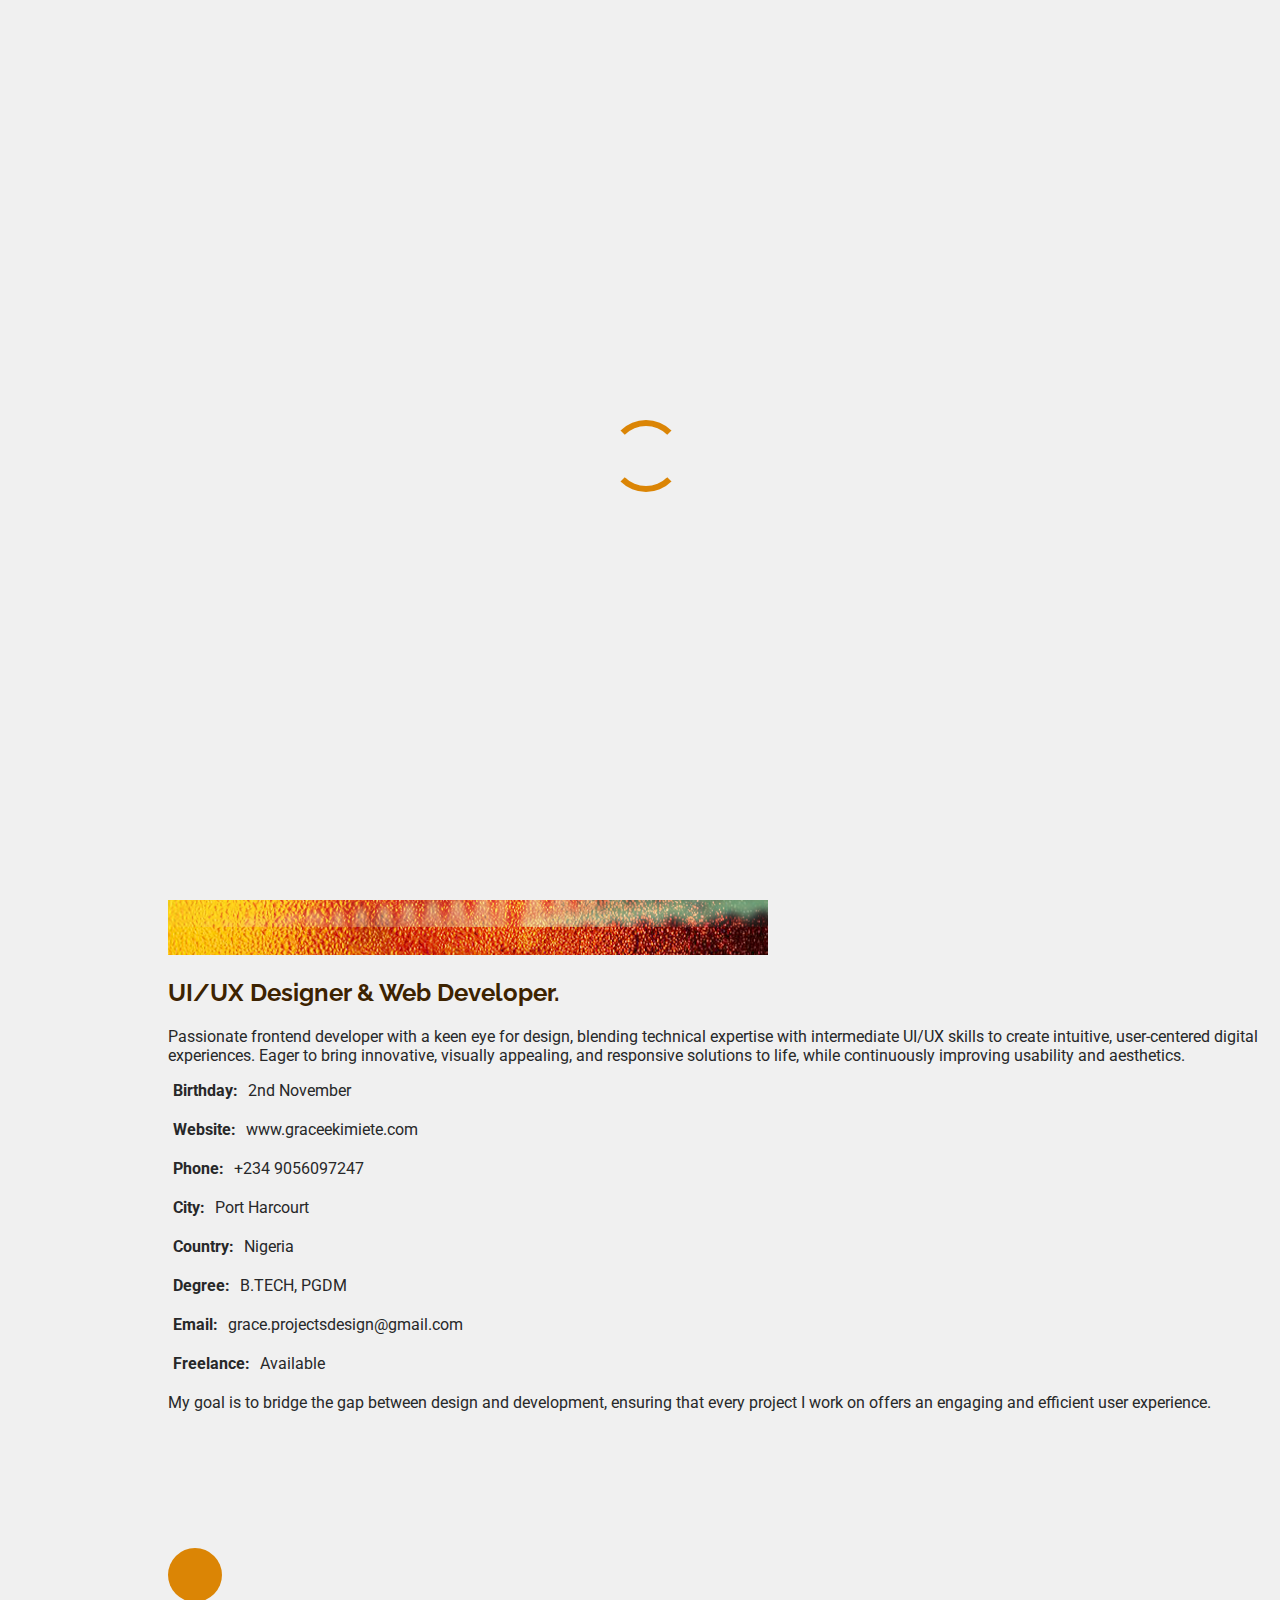
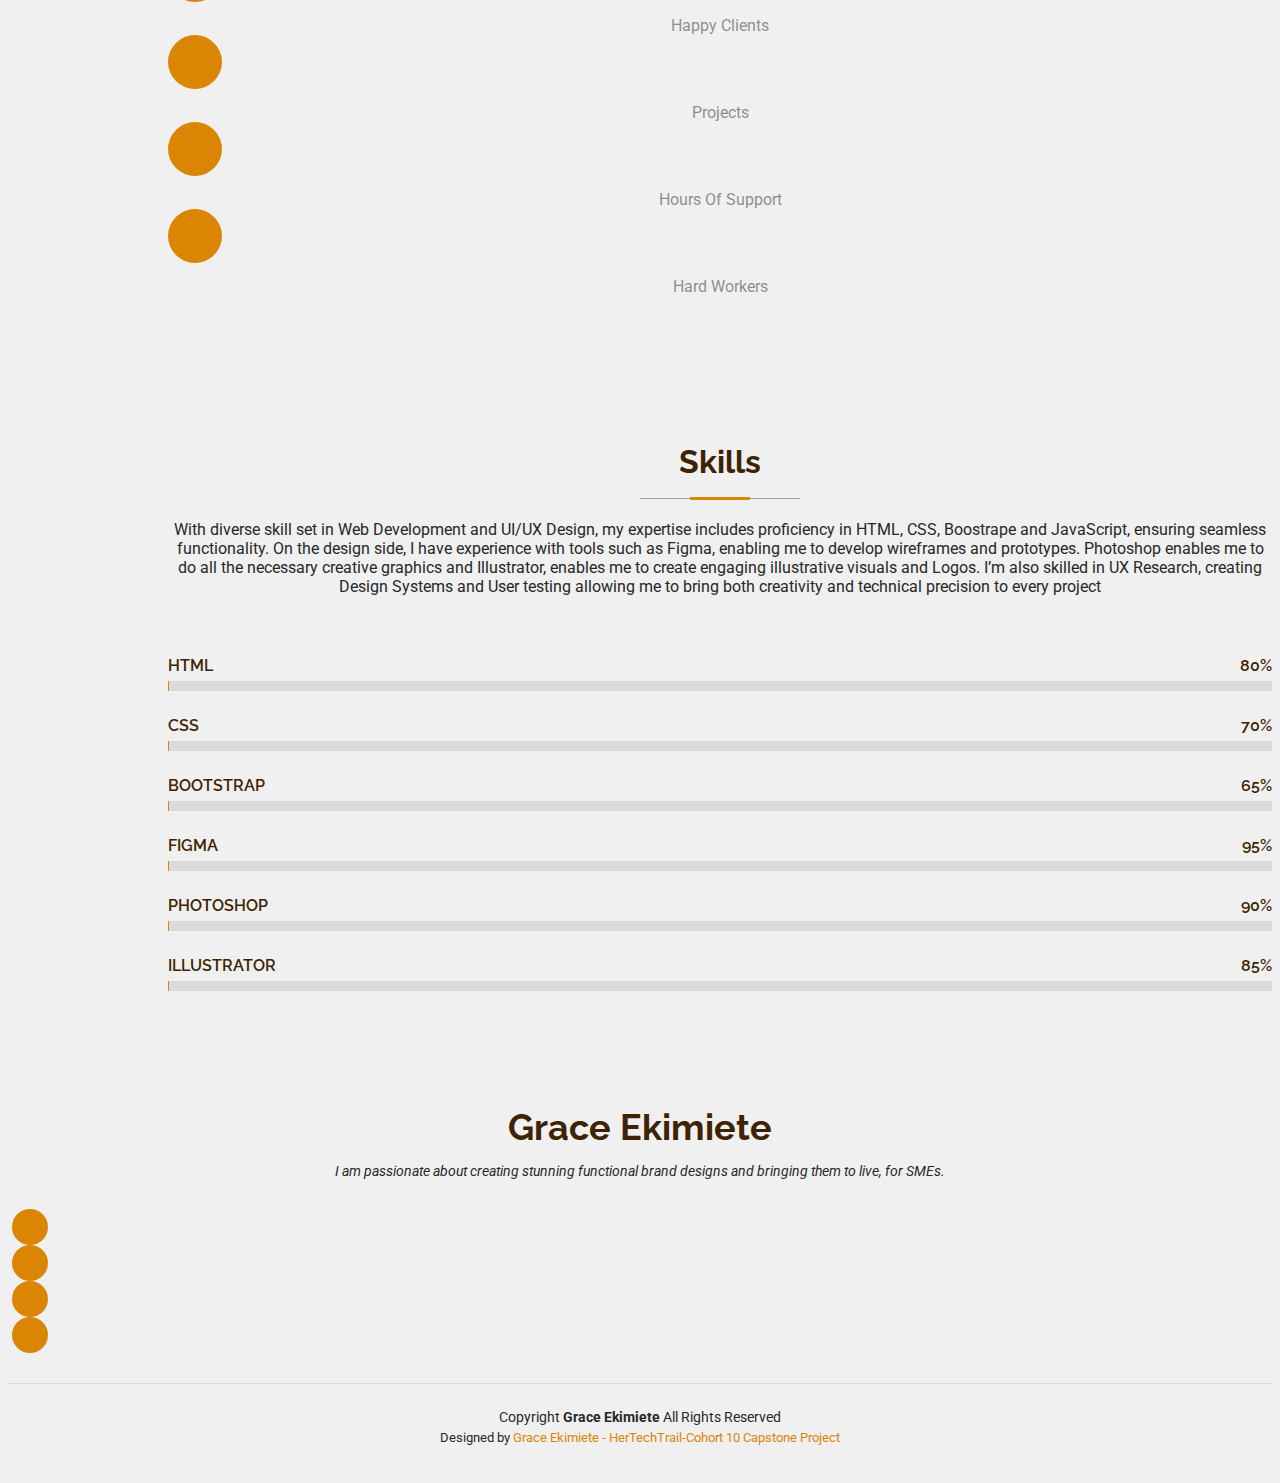
==== commit 710ee577: "updated the index file by creating divs for various elements and tags. aligned the header texts and " ====
--- a/about.html
+++ b/about.html
@@ -8,10 +8,7 @@
   <meta content="" name="description">
   <meta content="" name="keywords">
 
-  <!-- Favicons -->
-  <link href="assets/img/favicon.png" rel="icon">
-  <link href="assets/img/apple-touch-icon.png" rel="apple-touch-icon">
-
+  
   <!-- Fonts -->
   <link href="https://fonts.googleapis.com" rel="preconnect">
   <link href="https://fonts.gstatic.com" rel="preconnect" crossorigin>
@@ -177,46 +174,46 @@
               <div class="progress">
                 <span class="skill"><span>HTML</span> <i class="val">80%</i></span>
                 <div class="progress-bar-wrap">
-                  <div class="progress-bar" role="progressbar" aria-valuenow="100" aria-valuemin="0" aria-valuemax="100"></div>
+                  <div class="progress-bar" role="progressbar" aria-valuenow="80" aria-valuemin="0" aria-valuemax="100"></div>
                 </div>
               </div><!-- End Skills Item -->
   
               <div class="progress">
                 <span class="skill"><span>CSS</span> <i class="val">70%</i></span>
                 <div class="progress-bar-wrap">
+                  <div class="progress-bar" role="progressbar" aria-valuenow="70" aria-valuemin="0" aria-valuemax="100"></div>
+                </div>
+              </div><!-- End Skills Item -->
+  
+              <div class="progress">
+                <span class="skill"><span>Bootstrap</span> <i class="val">65%</i></span>
+                <div class="progress-bar-wrap">
+                  <div class="progress-bar" role="progressbar" aria-valuenow="65" aria-valuemin="0" aria-valuemax="100"></div>
+                </div>
+              </div><!-- End Skills Item -->
+  
+            </div>
+  
+            <div class="col-lg-6">
+  
+              <div class="progress">
+                <span class="skill"><span>Figma</span> <i class="val">95%</i></span>
+                <div class="progress-bar-wrap">
+                  <div class="progress-bar" role="progressbar" aria-valuenow="95" aria-valuemin="0" aria-valuemax="100"></div>
+                </div>
+              </div><!-- End Skills Item -->
+  
+              <div class="progress">
+                <span class="skill"><span>Photoshop</span> <i class="val">90%</i></span>
+                <div class="progress-bar-wrap">
                   <div class="progress-bar" role="progressbar" aria-valuenow="90" aria-valuemin="0" aria-valuemax="100"></div>
                 </div>
               </div><!-- End Skills Item -->
   
               <div class="progress">
-                <span class="skill"><span>Bootstrap</span> <i class="val">55%</i></span>
-                <div class="progress-bar-wrap">
-                  <div class="progress-bar" role="progressbar" aria-valuenow="75" aria-valuemin="0" aria-valuemax="100"></div>
-                </div>
-              </div><!-- End Skills Item -->
-  
-            </div>
-  
-            <div class="col-lg-6">
-  
-              <div class="progress">
-                <span class="skill"><span>Figma</span> <i class="val">80%</i></span>
-                <div class="progress-bar-wrap">
-                  <div class="progress-bar" role="progressbar" aria-valuenow="80" aria-valuemin="0" aria-valuemax="100"></div>
-                </div>
-              </div><!-- End Skills Item -->
-  
-              <div class="progress">
-                <span class="skill"><span>Photoshop</span> <i class="val">90%</i></span>
-                <div class="progress-bar-wrap">
-                  <div class="progress-bar" role="progressbar" aria-valuenow="90" aria-valuemin="0" aria-valuemax="100"></div>
-                </div>
-              </div><!-- End Skills Item -->
-  
-              <div class="progress">
                 <span class="skill"><span>Illustrator</span> <i class="val">85%</i></span>
                 <div class="progress-bar-wrap">
-                  <div class="progress-bar" role="progressbar" aria-valuenow="55" aria-valuemin="0" aria-valuemax="100"></div>
+                  <div class="progress-bar" role="progressbar" aria-valuenow="85" aria-valuemin="0" aria-valuemax="100"></div>
                 </div>
               </div><!-- End Skills Item -->
   
@@ -245,11 +242,7 @@
           <span>Copyright</span> <strong class="px-1 sitename">Grace Ekimiete</strong> <span>All Rights Reserved</span>
         </div>
         <div class="credits">
-          <!-- All the links in the footer should remain intact. -->
-          <!-- You can delete the links only if you've purchased the pro version. -->
-          <!-- Licensing information: https://bootstrapmade.com/license/ -->
-          <!-- Purchase the pro version with working PHP/AJAX contact form: [buy-url] -->
-          Designed by <a href="https://www.hertechtrail.org/academy/">Grace Ekimiete - HerTechTrail-Cohort 10 Capstone Project </a>
+        Designed by <a href="https://www.hertechtrail.org/academy/">Grace Ekimiete - HerTechTrail-Cohort 10 Capstone Project </a>
         </div>
       </div>
   </footer>
--- a/assets/css/main.css
+++ b/assets/css/main.css
@@ -7,9 +7,9 @@
 
 /* Global Colors - The following color variables are used throughout the website. Updating them here will change the color scheme of the entire website */
 :root { 
-  --background-color: #fdb952; /* Background color for the entire website, including individual sections */
+  --background-color : #f0f0f0; /* Background color for the entire website, including individual sections */
   --default-color: #272829; /* Default color used for the majority of the text content across the entire website */
-  --heading-color: #ffffff; /* Color for headings, subheadings and title throughout the website */
+  --heading-color: #3d2301; /* Color for headings, subheadings and title throughout the website */
   --accent-color: #db8505; /* Accent color that represents your brand on the website. It's used for buttons, links, and other elements that need to stand out */
   --surface-color: #ffffff; /* The surface color is used as a background of boxed elements within sections, such as cards, icon boxes, or other elements that require a visual separation from the global background. */
   --contrast-color: #ffffff; /* Contrast color for text, ensuring readability against backgrounds of accent, heading, or default colors. */
@@ -138,9 +138,10 @@
   bottom: 0;
   padding: 0 15px;
   transition: all ease-in-out 0.3s;
-  overflow-y: auto;
+  overflow-y: hidden;
   z-index: 997;
-  min-width: 200px;
+  min-width: -200px;
+  object-fit: cover;
 }
 
 @media (max-width: 1199px) {
@@ -181,7 +182,7 @@
   position: fixed;
   top: 15px;
   right: 15px;
-  z-index: 9999;
+  z-index: 1;
   transition: background-color 0.3s;
 }
 
@@ -189,6 +190,35 @@
   color: var(--contrast-color);
   background-color: color-mix(in srgb, var(--accent-color) 90%, white 15%);
 }
+
+
+
+@media (max-width: 768px){
+
+
+  
+}
+.card{
+position: static;
+padding: -1500px 250px;
+margin: 300px 150px;
+
+display: inline-block;
+
+}
+  
+  .hero h2{
+      color: #3d2301;
+  }
+  .header{
+      flex-direction: column;
+      margin: 10px;
+  }
+  .hero p{
+      color: #3d2301;
+      font-size: 20px;
+     
+  }
 
 /*--------------------------------------------------------------
 # Navigation Menu
@@ -532,8 +562,9 @@
 }
 
 .hero .container {
-  position: relative;
-  z-index: 3;
+  position: static;
+  z-index: 1;
+  
 }
 
 .hero h2 {
@@ -569,15 +600,6 @@
   color: var(--accent-color);
 }
 
-@media (max-width: 768px) {
-  .hero h2 {
-    font-size: 32px;
-  }
-
-  .hero p {
-    font-size: 20px;
-  }
-}
 
 /*--------------------------------------------------------------
 # About Section
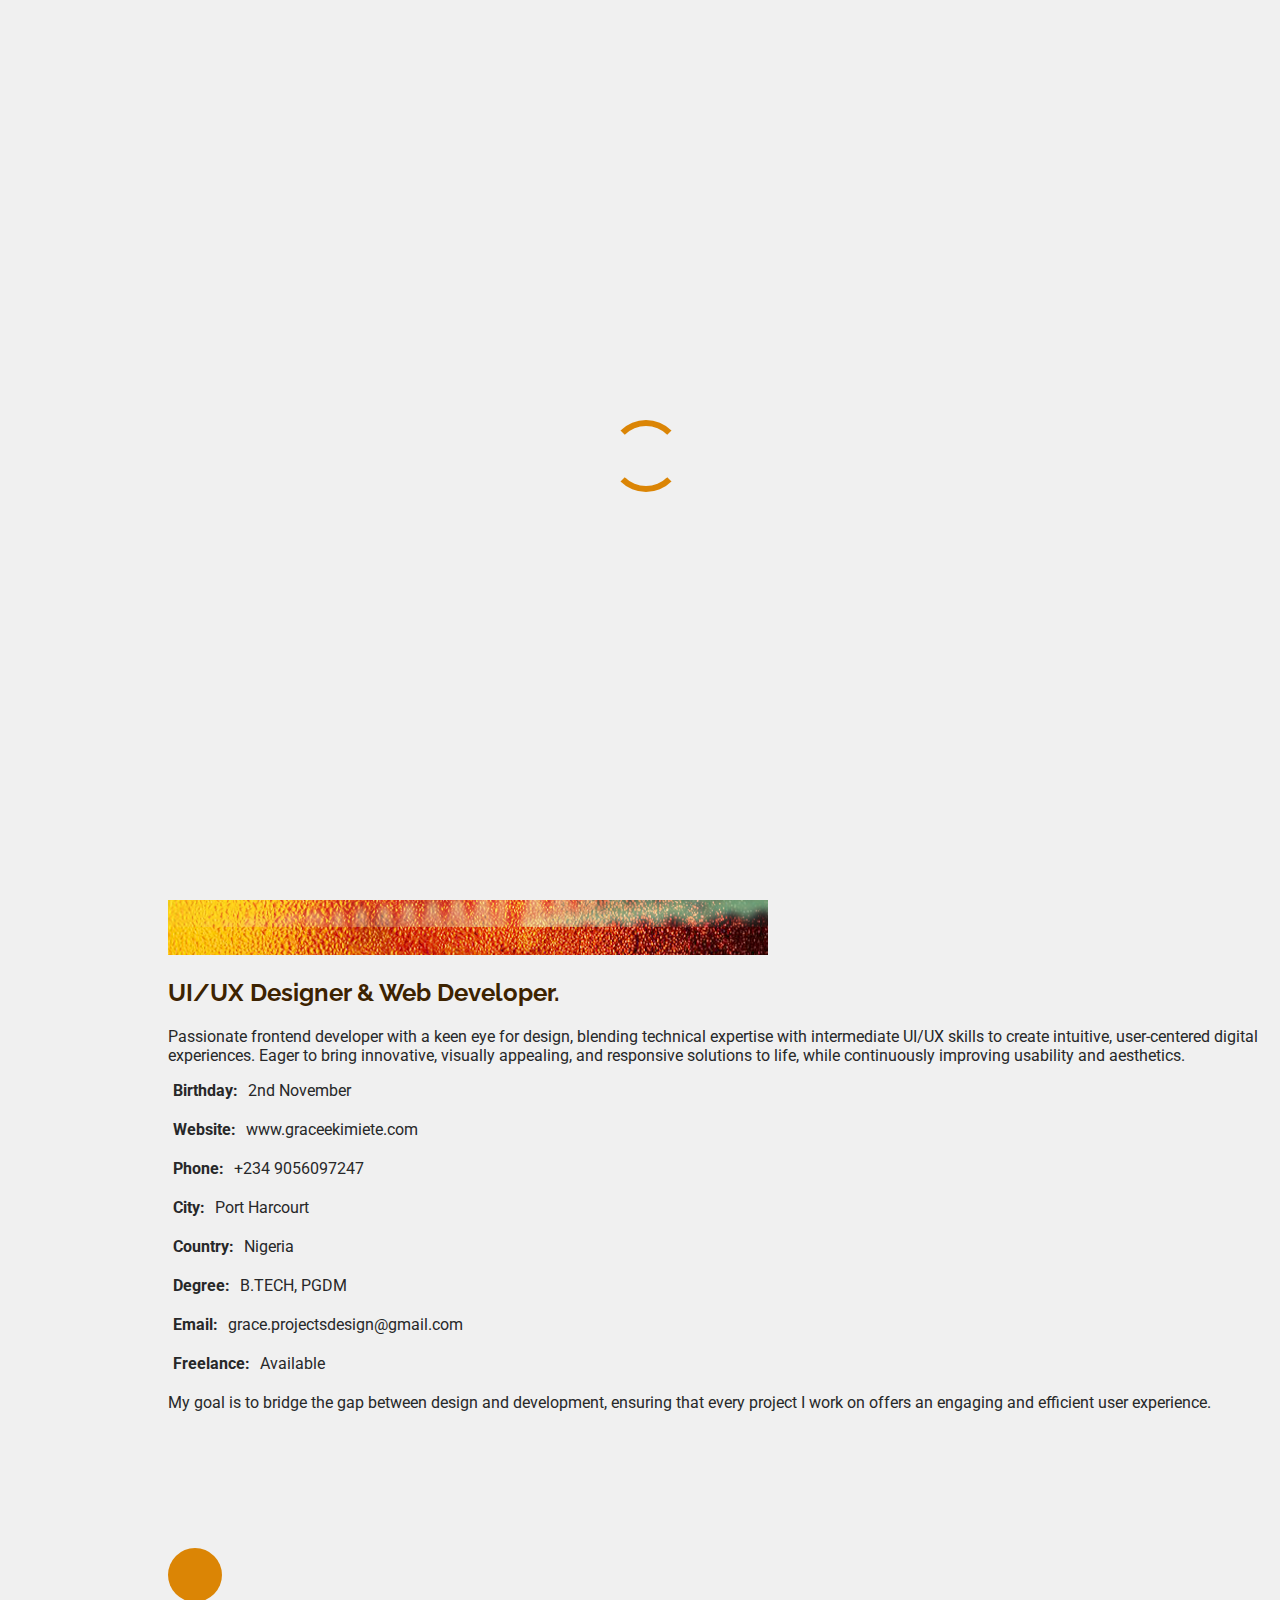
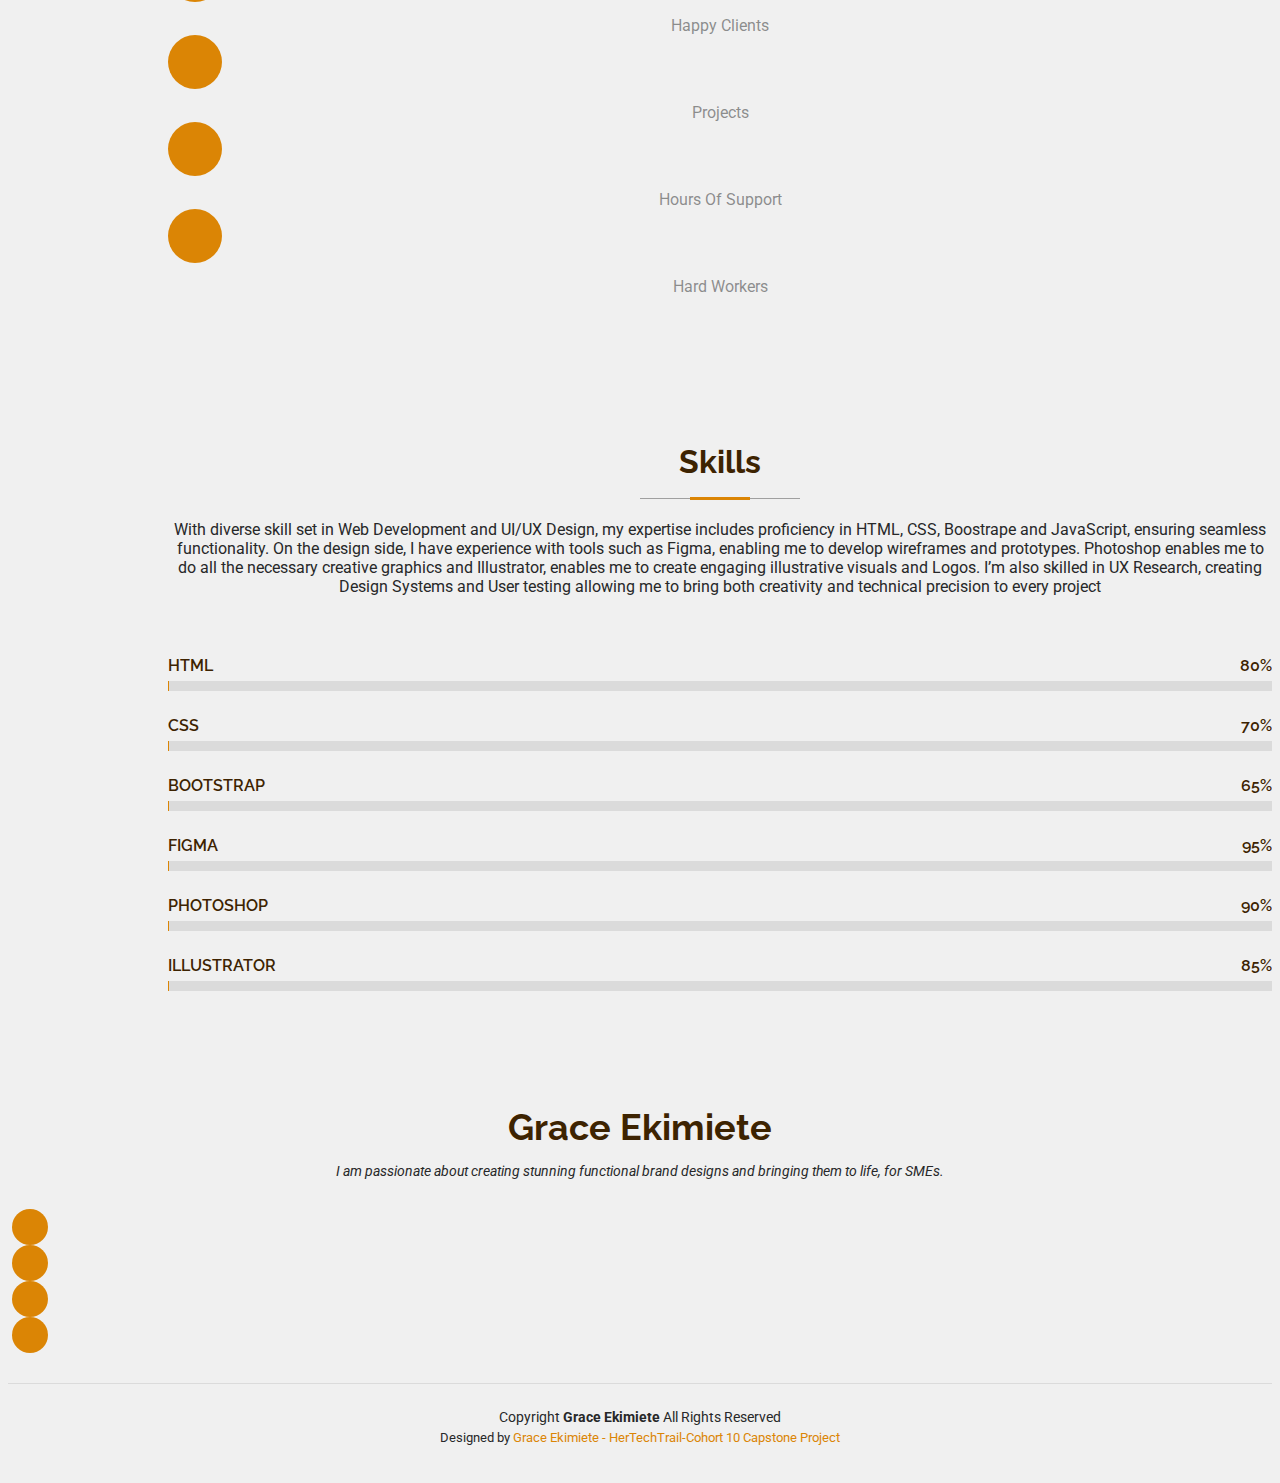
==== commit 8e7e062e: "updated portfolio links" ====
--- a/about.html
+++ b/about.html
@@ -230,7 +230,7 @@
   <footer id="footer" class="footer position-relative light-background">
     <div class="container">
       <h3 class="sitename">Grace Ekimiete</h3>
-      <p>I am passionate about creating stunning functional brand designs and bringing them to live, for SMEs.</p>
+      <p>I am passionate about creating stunning functional brand designs and bringing them to life, for SMEs.</p>
       <div class="social-links d-flex justify-content-center">
         <a href="https://x.com/GraceJosep85032"><i class="bi bi-twitter-x"></i></a>
         <a href="https://web.facebook.com/grace.godmanjoseph/"><i class="bi bi-facebook"></i></a>
--- a/assets/css/main.css
+++ b/assets/css/main.css
@@ -195,14 +195,12 @@
 
 @media (max-width: 768px){
 
-
   
 }
 .card{
 position: static;
 padding: -1500px 250px;
 margin: 300px 150px;
-
 display: inline-block;
 
 }
@@ -213,6 +211,7 @@
   .header{
       flex-direction: column;
       margin: 10px;
+      overflow-y: hidden;
   }
   .hero p{
       color: #3d2301;
@@ -774,6 +773,7 @@
   margin: 0 auto 20px auto;
   list-style: none;
   text-align: center;
+  
 }
 
 .portfolio .portfolio-filters li {
@@ -808,6 +808,7 @@
   .portfolio .portfolio-filters li {
     font-size: 14px;
     margin: 0 0 10px 0;
+    overflow: hidden;
   }
 }
 
@@ -1141,7 +1142,7 @@
 .contact .php-email-form input[type=text]::placeholder,
 .contact .php-email-form input[type=email]::placeholder,
 .contact .php-email-form textarea::placeholder {
-  color: color-mix(in srgb, var(--default-color), transparent 70%);
+  color: color-mix(in srgb, var(--default-color), transparent 50%);
 }
 
 .contact .php-email-form button[type=submit] {
